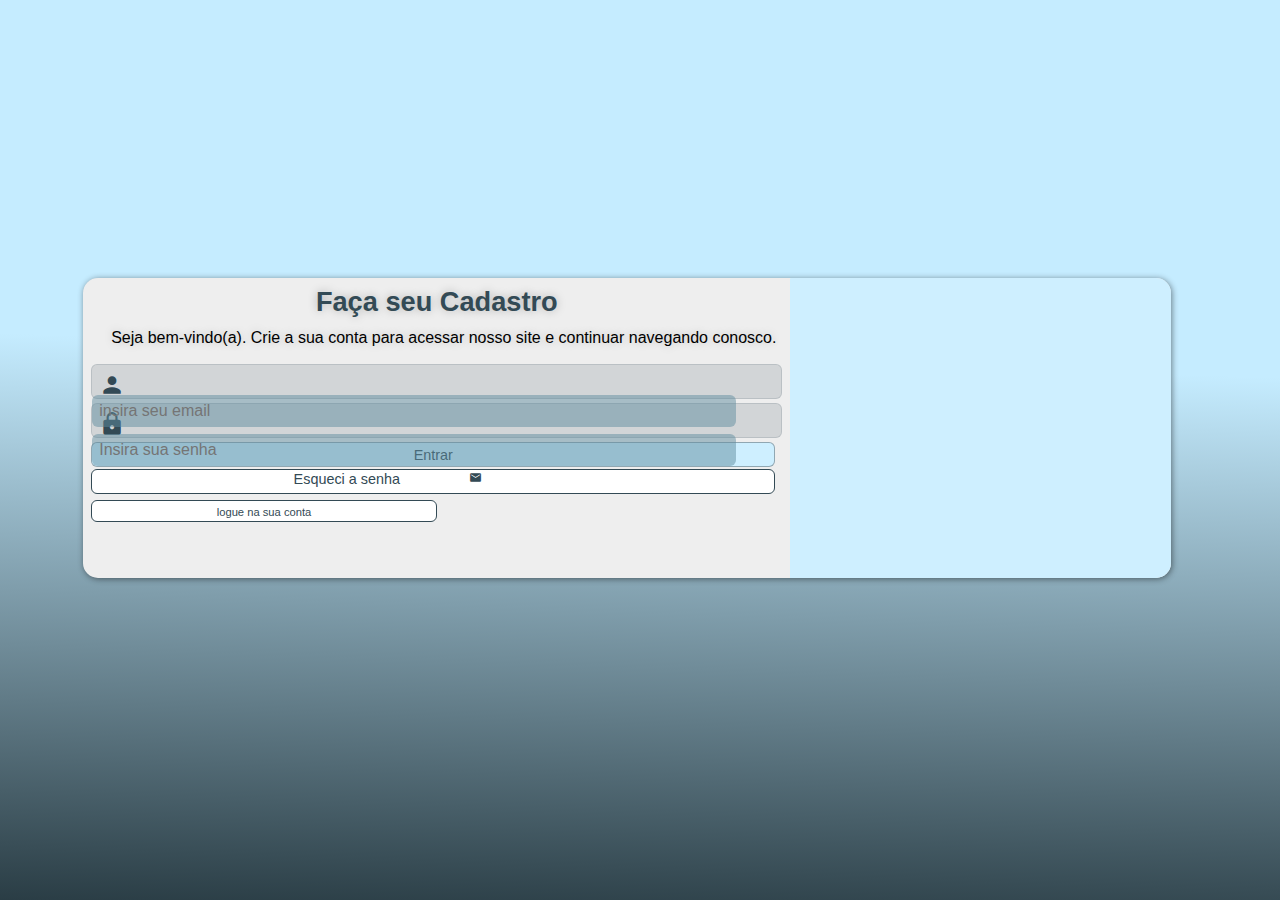
==== conta.html @ 42e9b1b8 "inicialização do projeto" ====
<!DOCTYPE html>
<html lang="pt-br">
<head>
    <meta charset="UTF-8">
    <meta name="viewport" content="width=device-width, initial-scale=1.0">
    <title>Cadastro</title>
    <link href="https://fonts.googleapis.com/icon?family=Material+Icons"
      rel="stylesheet">
      <link rel="stylesheet" href="mobile-first.css">
    <link rel="stylesheet" href="geral.css">
</head>
<body>
    <main>
        <section id="login" >

            <div id="img"></div>
            <div id="formu">
                <h1>Faça seu Cadastro</h1>
                <p>Seja bem-vindo(a). Crie a sua conta para acessar nosso site e continuar navegando conosco.</p>
                <form action="login.js" method="post" autocomplete="on">
                    <div id="area">
                        <span class="material-icons">person</span>
                            <input type="email" name="iemail" id="iemail" placeholder="insira seu email" required autocomplete="email" minlength="7">
                            <label for="iemail">Email</label>
                    </div>
                    <div id="area">
                        <span class="material-icons">lock</span>
                         <input type="password" name="isenha" id="isenha" placeholder="Insira sua senha" required autocomplete="current-password" minlength="6" maxlength="12">
                        
                    </div>
                    <label for="isenha">Senha</label>
                    <input type="submit" value="Entrar">

                    

                  <a href="esqueci.html" target="_blank" class="buton" >Esqueci a senha <span id="msg" class="material-icons">mark_email_unread</span></a>  

                  <a href="index.html" target="_blank" class="buton-" >logue na sua conta</a> <span class="letradestaque"></span><span class="mobile" ></span>
                </form>
            


            </div>
        </section>








    </main>

</body>
</html>
---- mobile-first.css ----
:root {

    --corbase: rgb(206, 239, 255);
    --cordestaque: rgb(51, 74, 85); 
    --corsecundaria: rgb(163, 162, 162);
}


* {
    font-family: 'Arial Narrow', Arial, sans-serif;
    padding: 0px;
    margin: 0px;
    box-sizing: border-box
}

body , html {
    background-image: linear-gradient(-5deg,rgb(51, 74, 85) , rgb(206, 239, 255) 80%);
    height: 100vh;
    width: 100vw;
    background-attachment: fixed;
}

main {
    width: 98vw;
    height: 95vh;
    position: relative;
}

section#login {
    display: block;
    position: absolute;
    top: 50%;
    left: 50%;
    background-color: rgb(238, 238, 238);
    width: 200px;
    height:420px;
    border-radius: 15px;
    box-shadow: 1px 1px 6px rgba(0, 0, 0, 0.471);

    transition: width .2s , height .2s;
    transition-timing-function: ease;
    transform: translate(-50% , -50%);
}


section#login > div#img {
    display: block;
    background: var(--corbase) url(../login/imagem/pexels-arts-1685111.jpg);
    height: 150px;
    background-repeat: no-repeat;
    background-size: cover;
    background-position: center center;
    overflow: hidden;
    border-radius: 15px 15px 0px 0px;
}

section#login > div#formu {
    display: block;
    padding: 8px;
}

div#formu > h1 {
    font-size: 1.3em;
    margin-bottom: 10px;
    color: rgb(51, 74, 85);
    text-align: center;
    text-shadow: 0px 0px 10px  rgba(0, 0, 0, 0.250);
}

div#formu > p {
    font-size: .7em;
    line-height: 1.3;
    margin-bottom: 16px;
    text-align: justify;
    text-indent: 20px;
    text-shadow: 0px 0px 10px  rgba(0, 0, 0, 0.212);
}

div#area {
    width: 100%;
    margin: 4px 0px;
    background-color: rgba(51, 74, 85, 0.150);
    border-radius: 6px;
    padding-top: 1px;
    height: 35px;
    border: 1px solid rgba(51, 74, 85, 0.150);
    
}

form span {
   color: var(--cordestaque);
}

div#area span {
    width: 41px;
    padding: 7px;
    font-size: 1.6em;
}

div#area > input {
    width: calc(100% - 45px);
    font-size: 1em;
   background-color: rgba(96, 139, 158, 0.496);
    padding: 7px;
    border: none;
    border-radius: 6px;
    transform: translateY(-11px);
}

div#area > label {
    display: none;
}

div#area > input:focus-within {
    background-color: rgb(237, 237, 237);
}

 form input[type=submit] {
    display: block;
    width: 99%;
    height: 25px;
    background-color: var(--corbase);
    border: 1px solid rgba(0, 0, 0, 0.3);
    color:var(--cordestaque) ;
    border-radius: 6px;
    text-align: center;
    cursor: pointer;
    font-size: .9em;
    margin-top: 3px;
}

form input[type=submit]:hover {
    background-color: var(--cordestaque);
    color: rgb(255, 157, 0);
    font-weight: bold;
}

label {
    display: none;
}

form a.buton {
    display: block;
    height: 25px;
    width: 99%;
    padding-top: 1px;
    margin-top: 2px;
    background-color:white;
    border: 1px solid var(--cordestaque);
    text-align: center;
    text-decoration: none;
    border-radius: 6px;
    color: var(--cordestaque);
    font-size: .9em;

}

form a.buton- {
    
    display: inline-block;
    height: 22px;
    width: 50%;
    padding-top: 5px;
    margin-top: 6px;
    background-color: white;
    border: 1px solid var(--cordestaque);
    text-align: center;
    text-decoration: none;
    border-radius: 6px;
    color: var(--cordestaque);
    font-size: .7em;
}

form a.buton:hover {
    background-color: rgb(255, 157, 0);
    color: var(--cordestaque);
    font-weight: bold;
    padding-top:4px ;
}

form a.buton-:hover {
    background-color: rgb(255, 157, 0);
    color: var(--cordestaque);
    font-weight: bold;
    padding-top:5px ;
}

span#msg {
    font-size: .9em;
}

span.letradestaque {
    font-size: .7em;
    text-align: center;
    display: none;
    color: var(--cordestaque);
}

span.mobile {
    font-size: 0.6em;
    font-weight: bold;
    color: var(--cordestaque);
}
---- geral.css ----
@media screen and (min-width:768px) and (max-width:992px) {
    section#login {
        width: 78vw;
        height: 268px;
    }

    section#login > div#img {
        float: left;
        width: 35%;
        height: 100%;
        border-radius: 15px 1px 0px 15px;
    }

    section#login > div#formu {
        float: right;
        width: 65%;
    }

    div#formu > h1 {
        font-size: 1.5em;
        
    }
    
    div#formu > p {
        font-size: .8em;
    }

    span.letradestaque {
        font-size: .7em;
        text-align: center;
        display: inline-block;
        color: var(--cordestaque);
        
    }
    span.mobile {
        font-size: .6em;
        display: none; }
}

@media screen and (min-width:993px) {

    body , html {
        background-image: linear-gradient(2deg,rgb(42, 61, 69) , rgb(197, 236, 255) 60%);
      
    }

    section#login {
        width: 85vw;
        height: 300px;
    }

    section#login > div#img {
        float: right;
        width: 35%;
        height: 100%;
        border-radius: 1px 15px 15px 0px;
    }

    section#login > div#formu {
        float: left;
        width: 65%;
    }

    div#formu > h1 {
        font-size: 1.7em;
        
    }
    
    div#formu > p {
        font-size: 1em;
    }
    span.letradestaque {
        font-size: .7em;
        text-align: center;
        display: inline-block;
        color: var(--cordestaque);
        
    }

    span.mobile {
        font-size: .6em;
        display: none;
    }
    
}
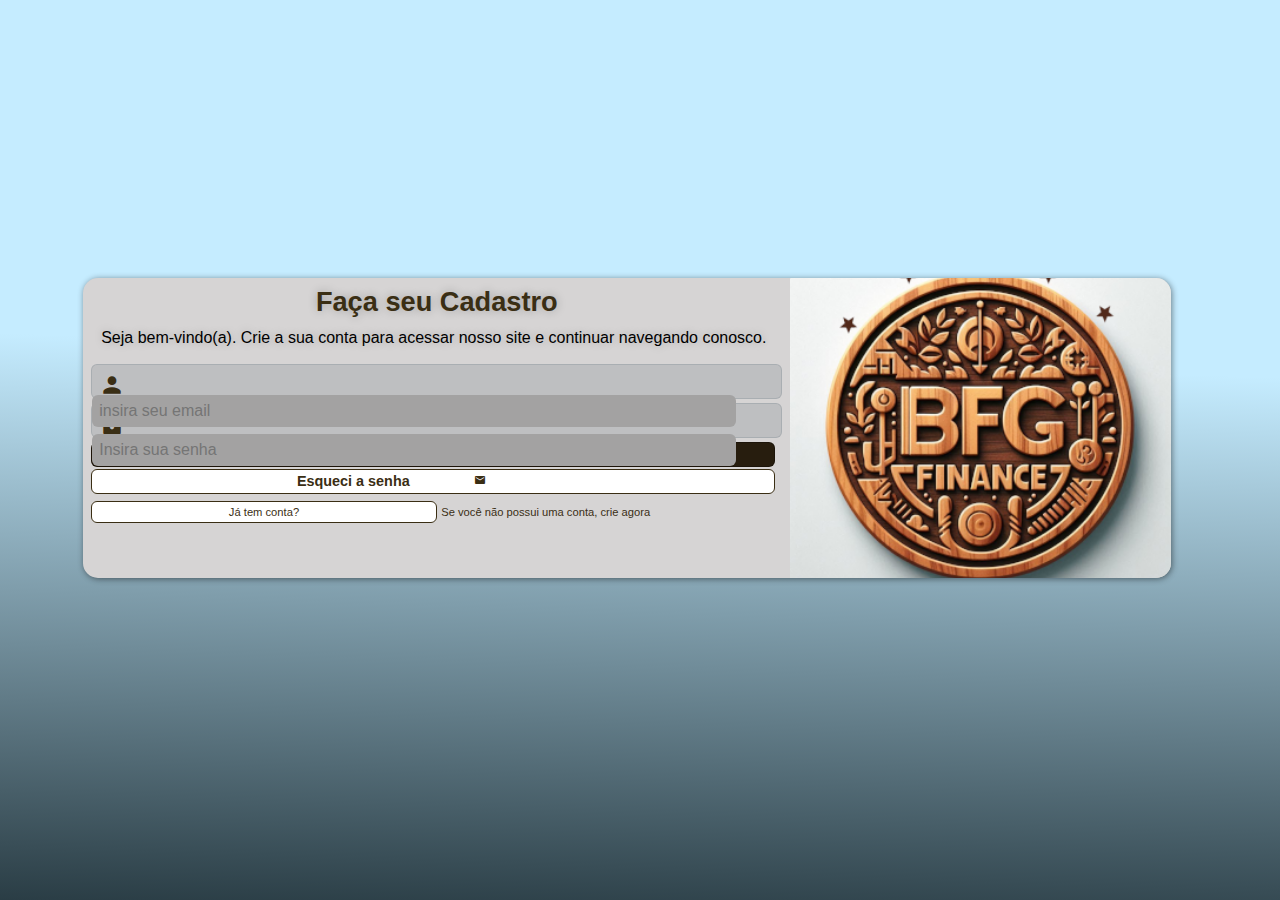
==== commit 3fdbc17c: "atualização do projeto" ====
--- a/conta.html
+++ b/conta.html
@@ -35,7 +35,7 @@
 
                   <a href="esqueci.html" target="_blank" class="buton" >Esqueci a senha <span id="msg" class="material-icons">mark_email_unread</span></a>  
 
-                  <a href="index.html" target="_blank" class="buton-" >logue na sua conta</a> <span class="letradestaque"></span><span class="mobile" ></span>
+                  <a href="index.html" target="_blank" class="buton-" >Já tem conta?</a>  <span class="letradestaque">Se você não possui uma conta, crie agora</span><span class="mobile" ></span>
                 </form>
             
 
--- a/mobile-first.css
+++ b/mobile-first.css
@@ -1,8 +1,8 @@
 :root {
 
-    --corbase: rgb(206, 239, 255);
-    --cordestaque: rgb(51, 74, 85); 
-    --corsecundaria: rgb(163, 162, 162);
+    --corbase: #5d5537;
+    --cordestaque: #3a2e14; 
+    --corsecundaria: #a3a2a2;
 }
 
 
@@ -14,7 +14,7 @@
 }
 
 body , html {
-    background-image: linear-gradient(-5deg,rgb(51, 74, 85) , rgb(206, 239, 255) 80%);
+    background-image: linear-gradient(-5deg,#070602 , #231c0b  80%);
     height: 100vh;
     width: 100vw;
     background-attachment: fixed;
@@ -31,11 +31,12 @@
     position: absolute;
     top: 50%;
     left: 50%;
-    background-color: rgb(238, 238, 238);
+    background-color: rgb(214, 212, 212);
     width: 200px;
-    height:420px;
+    height:428px;
     border-radius: 15px;
     box-shadow: 1px 1px 6px rgba(0, 0, 0, 0.471);
+    
 
     transition: width .2s , height .2s;
     transition-timing-function: ease;
@@ -44,13 +45,13 @@
 
 
 section#login > div#img {
-    display: block;
-    background: var(--corbase) url(../login/imagem/pexels-arts-1685111.jpg);
-    height: 150px;
+    display: flex;
+    background: var(--cordestaque) url(./imagem/logoByFinance.png);
+    height: 148px;
     background-repeat: no-repeat;
     background-size: cover;
     background-position: center center;
-    overflow: hidden;
+    overflow:hidden ;
     border-radius: 15px 15px 0px 0px;
 }
 
@@ -62,7 +63,7 @@
 div#formu > h1 {
     font-size: 1.3em;
     margin-bottom: 10px;
-    color: rgb(51, 74, 85);
+    color: rgb(58, 46, 20);
     text-align: center;
     text-shadow: 0px 0px 10px  rgba(0, 0, 0, 0.250);
 }
@@ -72,7 +73,7 @@
     line-height: 1.3;
     margin-bottom: 16px;
     text-align: justify;
-    text-indent: 20px;
+    text-indent: 10px;
     text-shadow: 0px 0px 10px  rgba(0, 0, 0, 0.212);
 }
 
@@ -100,7 +101,7 @@
 div#area > input {
     width: calc(100% - 45px);
     font-size: 1em;
-   background-color: rgba(96, 139, 158, 0.496);
+   background-color: var(--corsecundaria);
     padding: 7px;
     border: none;
     border-radius: 6px;
@@ -119,20 +120,24 @@
     display: block;
     width: 99%;
     height: 25px;
-    background-color: var(--corbase);
+    background-color: rgba(28, 17, 1, 0.94);
     border: 1px solid rgba(0, 0, 0, 0.3);
-    color:var(--cordestaque) ;
+    color: white ;
     border-radius: 6px;
     text-align: center;
     cursor: pointer;
     font-size: .9em;
     margin-top: 3px;
+    transition: .4s;
+    font-weight: bold;
 }
 
 form input[type=submit]:hover {
-    background-color: var(--cordestaque);
-    color: rgb(255, 157, 0);
-    font-weight: bold;
+    background-color:white;
+    color: rgba(28, 17, 1, 0.94);
+    font-weight: bold;
+    transition: 1.4;
+    padding: 2px;
 }
 
 label {
@@ -143,7 +148,7 @@
     display: block;
     height: 25px;
     width: 99%;
-    padding-top: 1px;
+    padding-top: 3px;
     margin-top: 2px;
     background-color:white;
     border: 1px solid var(--cordestaque);
@@ -152,6 +157,8 @@
     border-radius: 6px;
     color: var(--cordestaque);
     font-size: .9em;
+    font-weight: bold;
+    transition: .4s;
 
 }
 
@@ -160,8 +167,8 @@
     display: inline-block;
     height: 22px;
     width: 50%;
-    padding-top: 5px;
-    margin-top: 6px;
+    padding: 4px;
+    margin-top: 7px;
     background-color: white;
     border: 1px solid var(--cordestaque);
     text-align: center;
@@ -172,22 +179,32 @@
 }
 
 form a.buton:hover {
-    background-color: rgb(255, 157, 0);
-    color: var(--cordestaque);
+    background-color: rgba(28, 17, 1, 0.94);
+    color: white;
     font-weight: bold;
     padding-top:4px ;
+    transition: .4s;
 }
 
 form a.buton-:hover {
-    background-color: rgb(255, 157, 0);
-    color: var(--cordestaque);
-    font-weight: bold;
-    padding-top:5px ;
+    background-color: rgba(28, 17, 1, 0.94);
+    color: white;
+    font-weight: bold;
+    padding: 4px ;
+    transition: .6s;
+    text-align: center;
 }
 
 span#msg {
-    font-size: .9em;
-}
+    font-size: .8em;
+   
+}
+
+span#msg:hover {
+    color: white;
+}
+
+
 
 span.letradestaque {
     font-size: .7em;
@@ -200,4 +217,18 @@
     font-size: 0.6em;
     font-weight: bold;
     color: var(--cordestaque);
-}+}
+
+footer{
+    background-color: aliceblue;
+}
+
+.f {
+    flex: auto;
+    text-align: center;
+    padding-top: 5px;
+    font-size: .3em;
+    color: rgba(28, 17, 1, 0.94);
+    font-weight: bolder;
+}
+
--- a/geral.css
+++ b/geral.css
@@ -1,5 +1,5 @@
 
-@media screen and (min-width:768px) and (max-width:992px) {
+@media screen and (min-width:758px) and (max-width:992px) {
     section#login {
         width: 78vw;
         height: 268px;
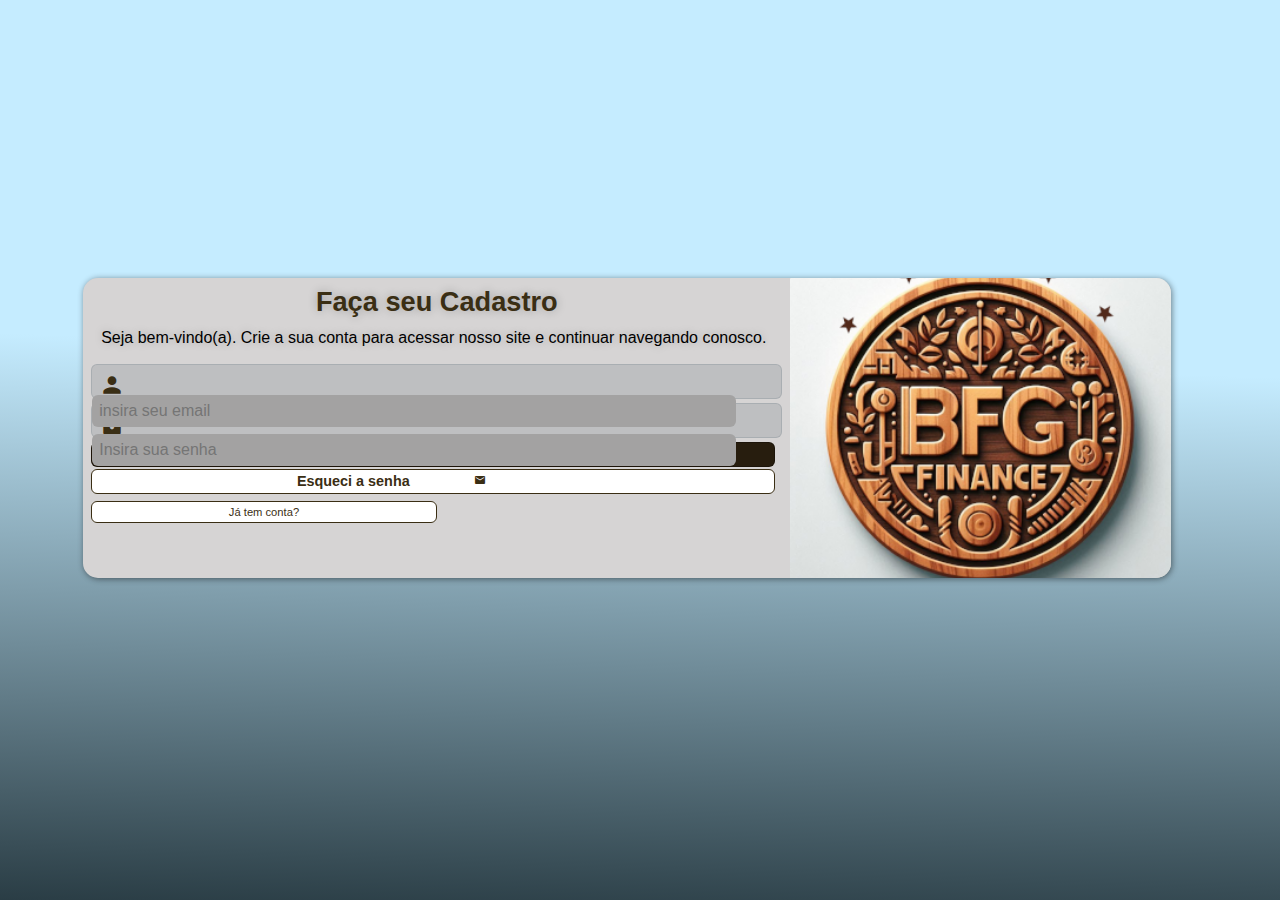
==== commit dd4aebba: "attt" ====
--- a/conta.html
+++ b/conta.html
@@ -35,7 +35,7 @@
 
                   <a href="esqueci.html" target="_blank" class="buton" >Esqueci a senha <span id="msg" class="material-icons">mark_email_unread</span></a>  
 
-                  <a href="index.html" target="_blank" class="buton-" >Já tem conta?</a>  <span class="letradestaque">Se você não possui uma conta, crie agora</span><span class="mobile" ></span>
+                  <a href="index.html" target="_blank" class="buton-" >Já tem conta?</a><span class="mobile" ></span>
                 </form>
             
 
